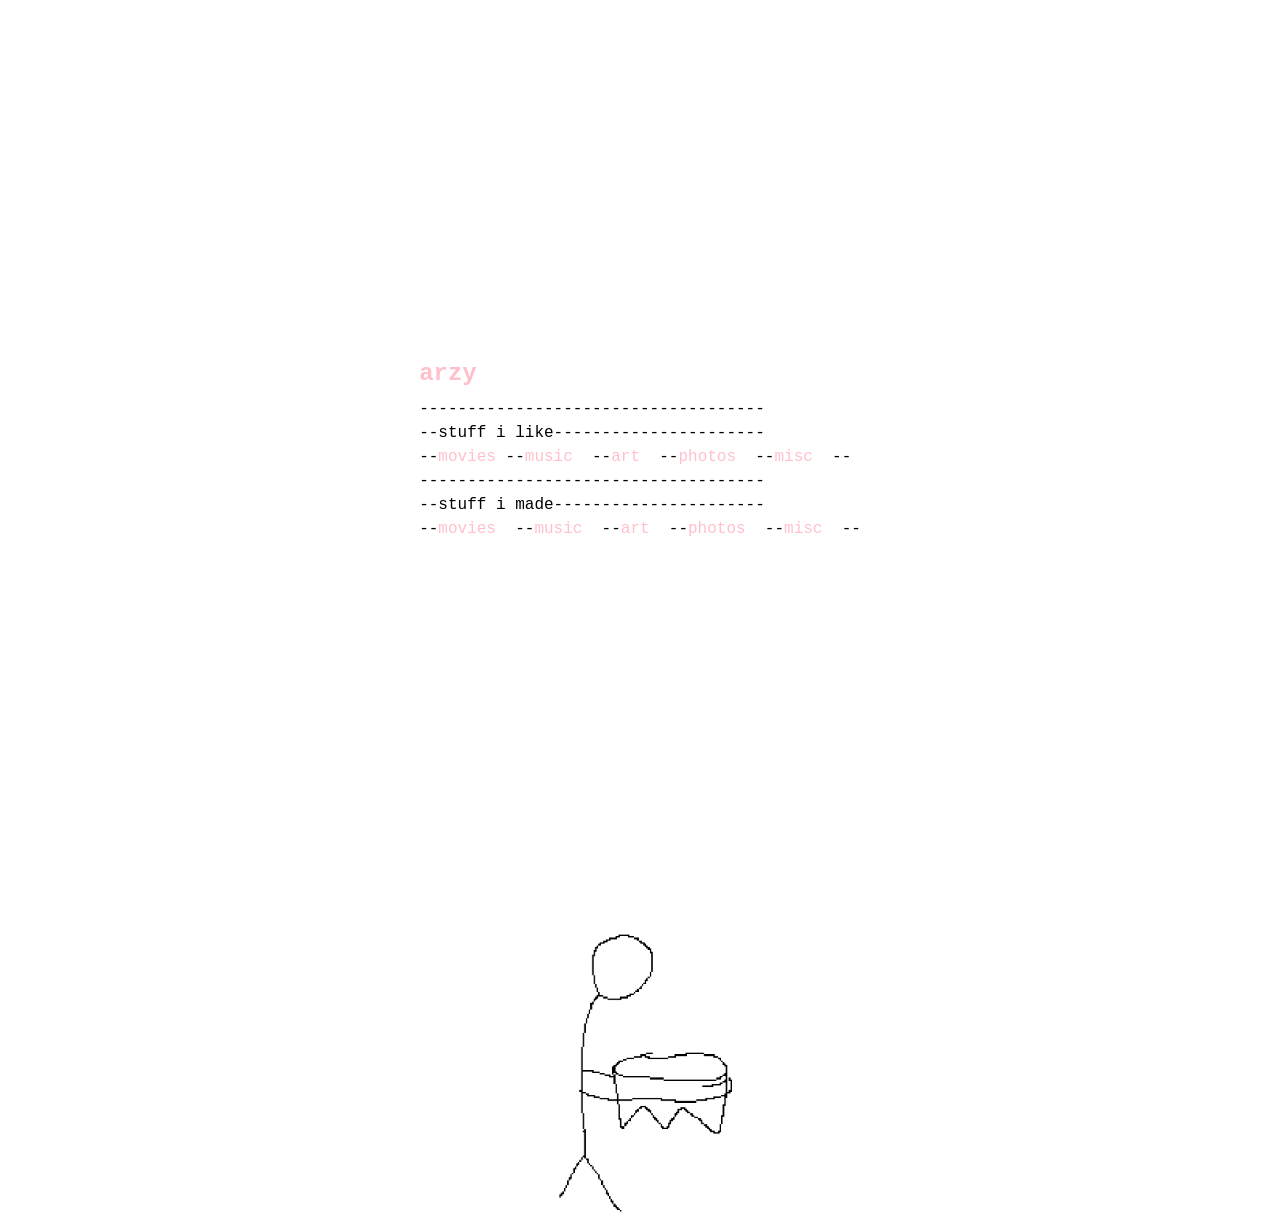
==== index.html @ 06c70ebd "Update index.html" ====
<!DOCTYPE html>
<html lang="en">
<head>
  <meta charset="UTF-8">
  <meta name="viewport" content="width=device-width, initial-scale=1.0">
  <title>arzy</title>
  <link rel="stylesheet" href="styles.css">
</head>
<body>
  <div class="container_index">
    <div class="column">
      <h2><a href="index.html">arzy</a></h2>
      <p>------------------------------------</p>
      <p>--stuff i like----------------------</p>
      <p>
        --<a href="like_movies.html">movies</a>&nbsp;--<a href="like_music.html">music</a>&nbsp;
        --<a href="like_art.html">art</a>&nbsp;
        --<a href="like_photos.html">photos</a>&nbsp;
        --<a href="like_misc.html">misc</a>&nbsp;
        --
      </p>
      <p>------------------------------------</p>
      <p>--stuff i made----------------------</p>
      <p>
        --<a href="made_movies.html">movies</a>&nbsp;
        --<a href="made_music.html">music</a>&nbsp;
        --<a href="made_art.html">art</a>&nbsp;
        --<a href="made_photos.html">photos</a>&nbsp;
        --<a href="made_misc.html">misc</a>&nbsp;
        --
      </p>
    </div>
  </div>
  <div class="image-container">
    <img src="Resources/Screenshot 2025-02-06 125017.png">
  </div>
</body>
</html>
---- styles.css ----
* {
  margin: 0;
  padding: 0;
  box-sizing: border-box;
}

body, html {
  height: 100%;
  font-family: 'Courier New', Courier, monospace; /* Monospaced font */
}

/* Style the links */
a {
  color: pink;  /* Set the link color to pink */
  text-decoration: none;  /* Remove underline from links */
}

/* Ensure the visited links remain pink */
a:visited {
  color: pink;
}

/* Optional: Add hover effect for better interaction */
a:hover {
  color: darkpink;  /* Change color when hovering */
}

.container_index {
  display: flex;
  justify-content: center;
  align-items: center;
  height: 100%;
  width: 100%;
}

.container {
  display: flex;
  justify-content: center;
  height: 100%;
  width: 100%;
}

.column {
  padding: 20px;
  border-radius: 8px;
  width: auto; /* Let the columns grow or shrink based on their content */
  margin: 0; /* Make sure there’s no margin around the columns */
  white-space: nowrap; /* Prevent text wrapping inside the columns */
}

h2 {
  font-size: 1.5rem;
  margin-bottom: 10px;
}

p {
  font-size: 1rem;
  line-height: 1.5;
}

.image-container {
  display: flex;
  justify-content: center; /* Center the image horizontally */
  align-items: center; /* Center the image vertically */
  margin-top: 20px; /* Space between columns and the image */
  width: 100%; /* Ensure the container takes the full width */
}

.image-container img {
  max-width: 100%; /* Let the image resize responsively */
  height: auto; /* Maintain aspect ratio */
  width: 200px; /* Set a fixed width for the image */
}
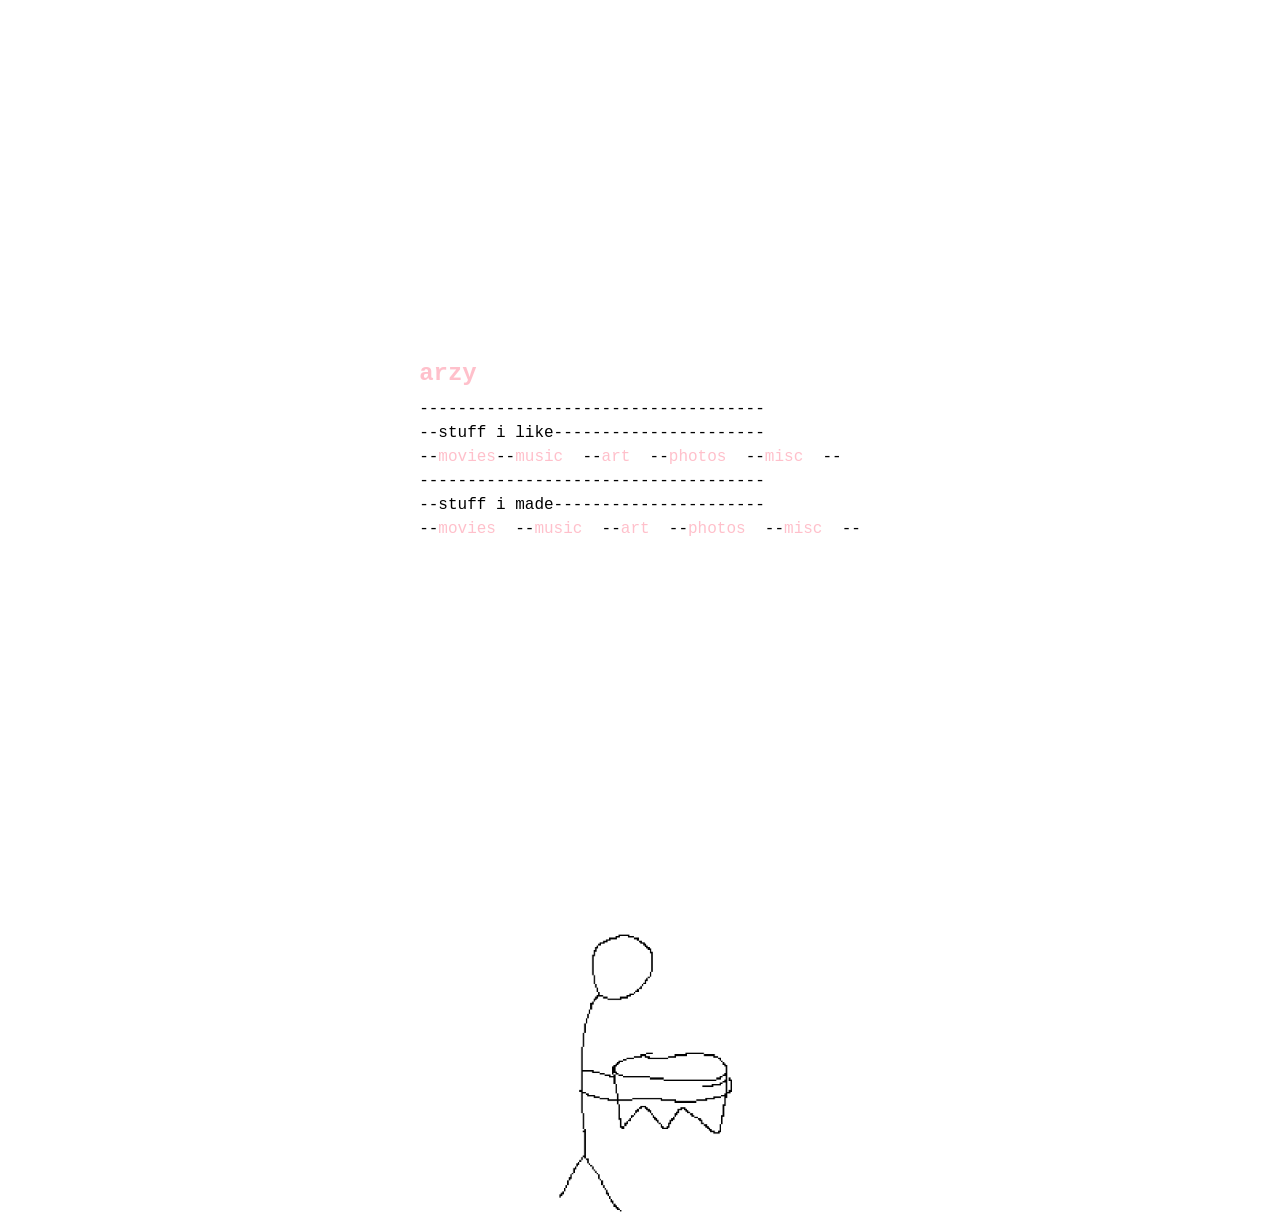
==== commit 69033d0c: "Update index.html" ====
--- a/index.html
+++ b/index.html
@@ -13,7 +13,7 @@
       <p>------------------------------------</p>
       <p>--stuff i like----------------------</p>
       <p>
-        --<a href="like_movies.html">movies</a>&nbsp;--<a href="like_music.html">music</a>&nbsp;
+        --<a href="like_movies.html">movies</a>--<a href="like_music.html">music</a>&nbsp;
         --<a href="like_art.html">art</a>&nbsp;
         --<a href="like_photos.html">photos</a>&nbsp;
         --<a href="like_misc.html">misc</a>&nbsp;
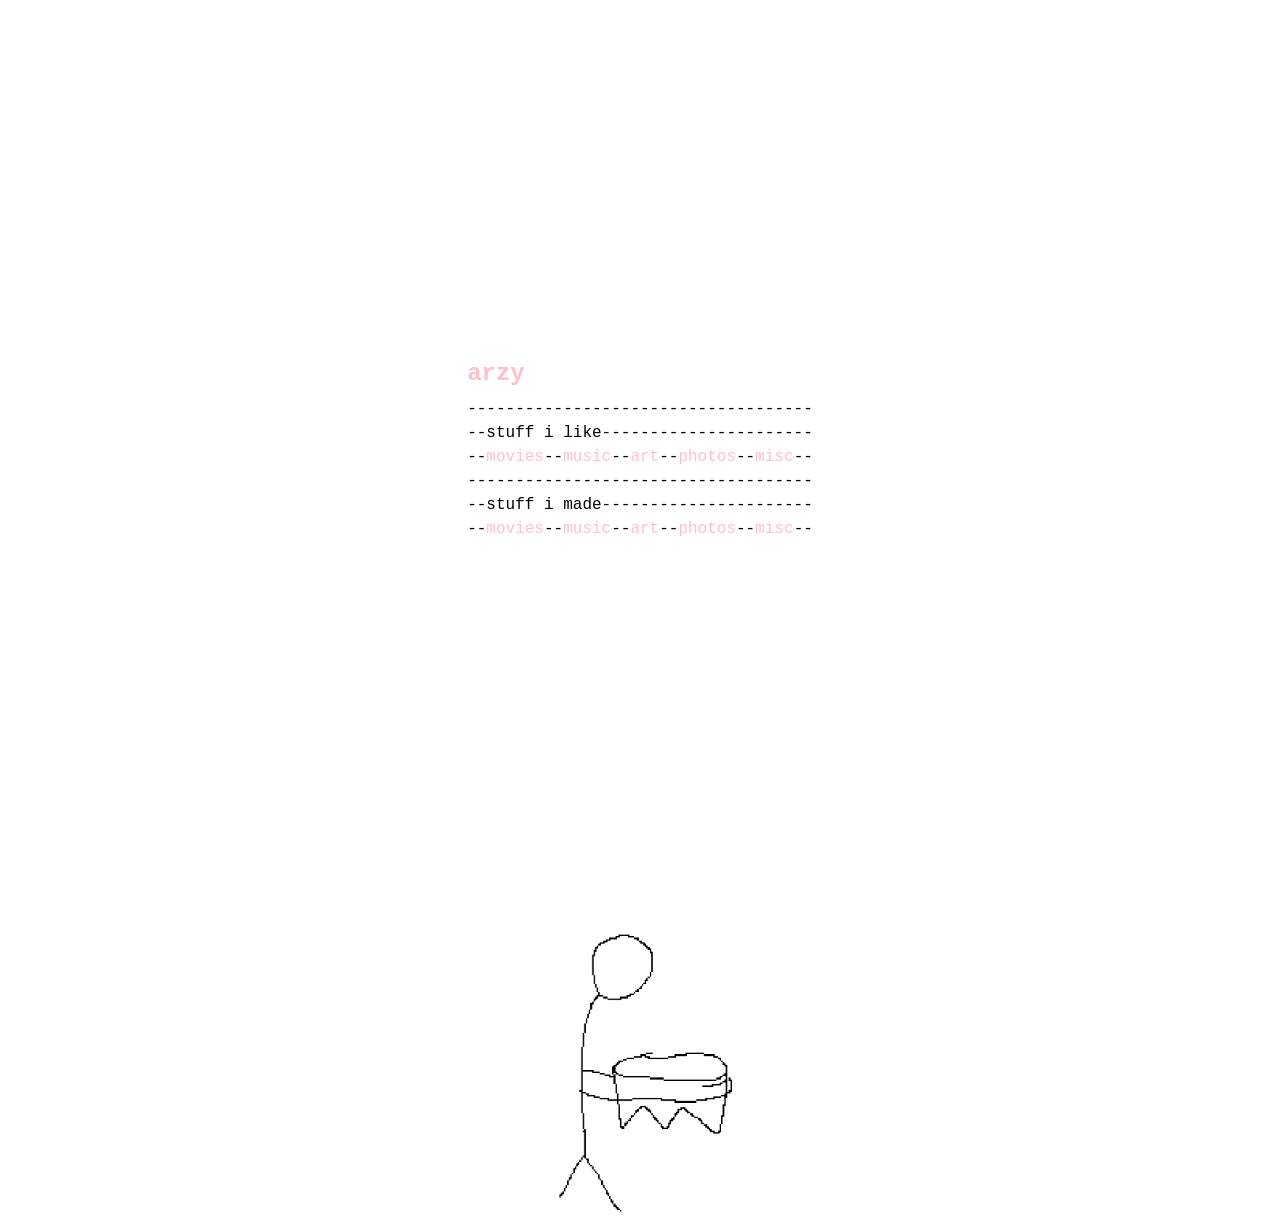
==== commit d45979ad: "Update index.html" ====
--- a/index.html
+++ b/index.html
@@ -12,23 +12,10 @@
       <h2><a href="index.html">arzy</a></h2>
       <p>------------------------------------</p>
       <p>--stuff i like----------------------</p>
-      <p>
-        --<a href="like_movies.html">movies</a>--<a href="like_music.html">music</a>&nbsp;
-        --<a href="like_art.html">art</a>&nbsp;
-        --<a href="like_photos.html">photos</a>&nbsp;
-        --<a href="like_misc.html">misc</a>&nbsp;
-        --
-      </p>
+      <p>--<a href="like_movies.html">movies</a>--<a href="like_music.html">music</a>--<a href="like_art.html">art</a>--<a href="like_photos.html">photos</a>--<a href="like_misc.html">misc</a>--</p>
       <p>------------------------------------</p>
       <p>--stuff i made----------------------</p>
-      <p>
-        --<a href="made_movies.html">movies</a>&nbsp;
-        --<a href="made_music.html">music</a>&nbsp;
-        --<a href="made_art.html">art</a>&nbsp;
-        --<a href="made_photos.html">photos</a>&nbsp;
-        --<a href="made_misc.html">misc</a>&nbsp;
-        --
-      </p>
+      <p>--<a href="made_movies.html">movies</a>--<a href="made_music.html">music</a>--<a href="made_art.html">art</a>--<a href="made_photos.html">photos</a>--<a href="made_misc.html">misc</a>--</p>
     </div>
   </div>
   <div class="image-container">
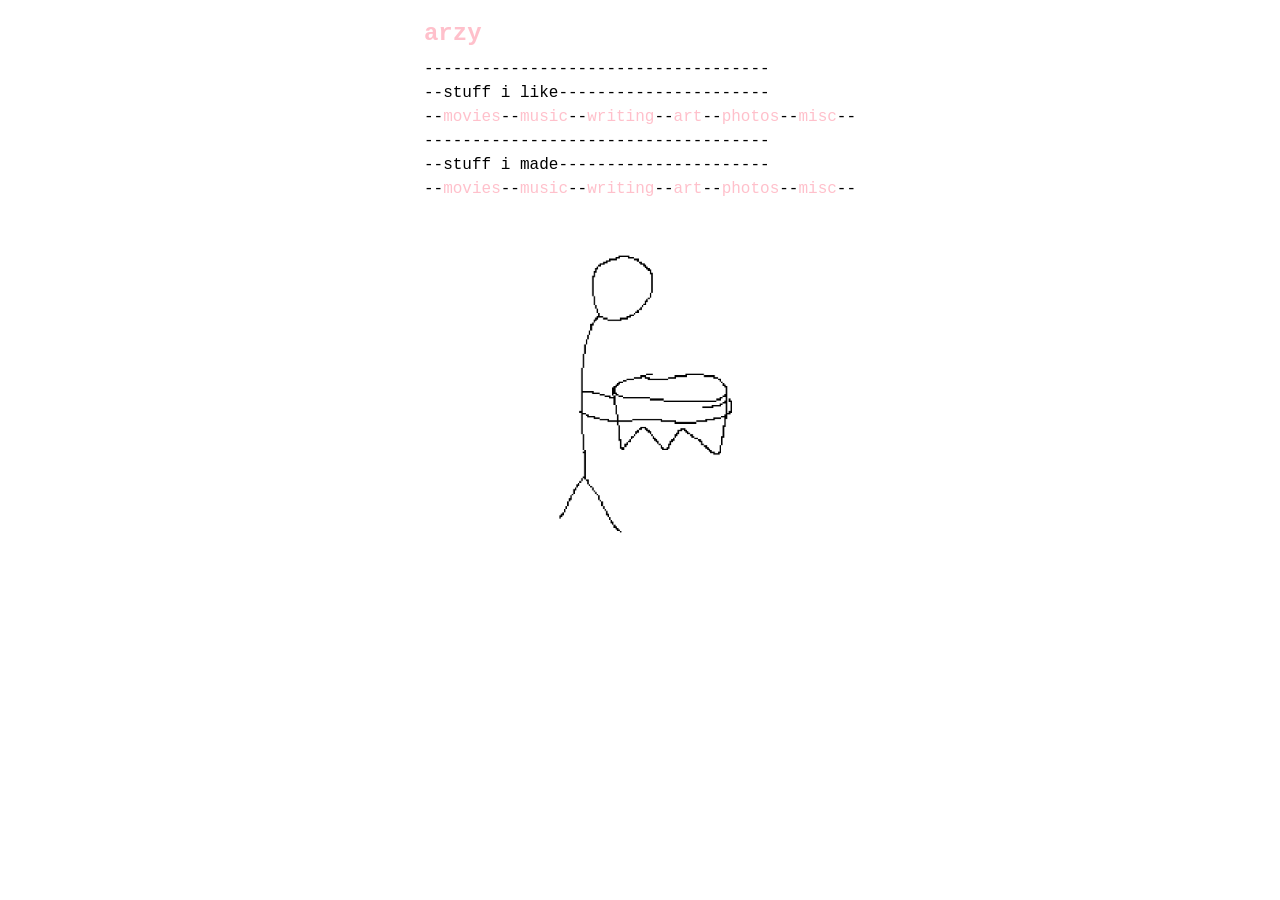
==== commit 6be0e591: "Update index.html" ====
--- a/index.html
+++ b/index.html
@@ -12,10 +12,10 @@
       <h2><a href="index.html">arzy</a></h2>
       <p>------------------------------------</p>
       <p>--stuff i like----------------------</p>
-      <p>--<a href="like_movies.html">movies</a>--<a href="like_music.html">music</a>--<a href="like_art.html">art</a>--<a href="like_photos.html">photos</a>--<a href="like_misc.html">misc</a>--</p>
+      <p>--<a href="like_movies.html">movies</a>--<a href="like_music.html">music</a>--<a href="like_writing.html">writing</a>--<a href="like_art.html">art</a>--<a href="like_photos.html">photos</a>--<a href="like_misc.html">misc</a>--</p>
       <p>------------------------------------</p>
       <p>--stuff i made----------------------</p>
-      <p>--<a href="made_movies.html">movies</a>--<a href="made_music.html">music</a>--<a href="made_art.html">art</a>--<a href="made_photos.html">photos</a>--<a href="made_misc.html">misc</a>--</p>
+      <p>--<a href="made_movies.html">movies</a>--<a href="made_music.html">music</a>--<a href="like_writing.html">writing</a>--<a href="made_art.html">art</a>--<a href="made_photos.html">photos</a>--<a href="made_misc.html">misc</a>--</p>
     </div>
   </div>
   <div class="image-container">
--- a/styles.css
+++ b/styles.css
@@ -29,14 +29,12 @@
   display: flex;
   justify-content: center;
   align-items: center;
-  height: 100%;
   width: 100%;
 }
 
 .container {
   display: flex;
   justify-content: center;
-  height: 100%;
   width: 100%;
 }
 
@@ -71,3 +69,66 @@
   height: auto; /* Maintain aspect ratio */
   width: 200px; /* Set a fixed width for the image */
 }
+
+/* Movie grid styling */
+.movie-grid {
+  display: grid;
+  grid-template-columns: repeat(3, 1fr); /* 3 columns by default */
+  gap: 20px; /* Fixed space between grid items */
+  padding: 20px;
+  justify-items: center; /* Center the items horizontally */
+  align-items: center; /* Center the items vertically */
+}
+
+/* Styling for movie cards */
+.movie-card {
+  display: flex;
+  align-items: center; /* Aligns the poster and info vertically */
+  text-align: left; /* Aligns text to the left */
+  border: 1px solid #ddd;
+  padding: 10px;
+  border-radius: 8px;
+  width: 350px; /* Fixed width for the movie card */
+  height: 200px; /* Fixed height for the movie card */
+  box-sizing: border-box; /* Ensures padding doesn't affect width */
+  flex-shrink: 0; /* Prevent shrinking of the card */
+}
+
+.movie-card img {
+  width: 122px; /* Fixed width for the movie poster */
+  height: auto;
+  border-radius: 5px;
+  margin-right: 20px; /* Space between image and text */
+}
+
+.movie-info {
+  display: flex;
+  flex-direction: column; /* Stack the title and director vertically */
+  justify-content: center; /* Center them vertically */
+  max-width: 250px; /* Limit the width of the movie info area */
+}
+
+.movie-card h3 {
+  font-size: 16px;
+  margin-top: 0;
+}
+
+.movie-card p {
+  font-size: 12px;
+  color: #555;
+}
+
+/* Media query for medium screens (tablets) */
+@media (max-width: 920px) {
+  .movie-grid {
+    grid-template-columns: repeat(2, 1fr); /* 2 columns */
+  }
+}
+
+/* Media query for smaller screens (phones) */
+@media (max-width: 620px) {
+  .movie-grid {
+    grid-template-columns: 1fr; /* 1 column */
+  }
+}
+
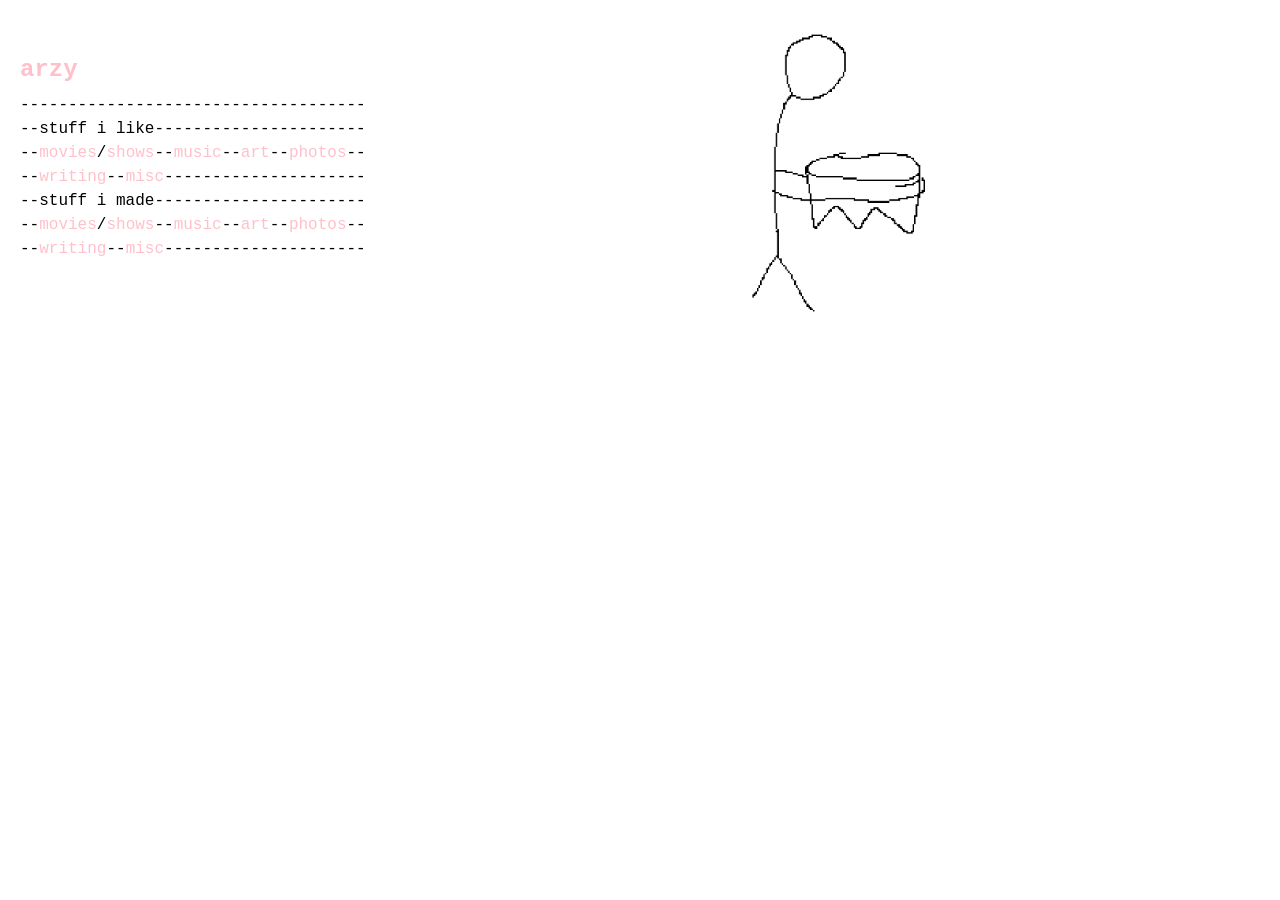
==== commit d4bb797b: "Update index.html" ====
--- a/index.html
+++ b/index.html
@@ -12,11 +12,11 @@
       <h2><a href="index.html">arzy</a></h2>
       <p>------------------------------------</p>
       <p>--stuff i like----------------------</p>
-      <p>--<a href="like_movies.html">movies</a>--<a href="like_music.html">music</a>--<a href="like_writing.html">writing</a>--<a href="like_art.html">art</a>--<a href="like_photos.html">photos</a>--<a href="like_misc.html">misc</a>--</p>
-      <p>------------------------------------</p>
+      <p>--<a href="like_movies.html">movies</a>/<a href="like_shows.html">shows</a>--<a href="like_music.html">music</a>--<a href="like_art.html">art</a>--<a href="like_photos.html">photos</a>--</p>
+      <p>--<a href="like_writing.html">writing</a>--<a href="like_misc.html">misc</a>---------------------</p>
       <p>--stuff i made----------------------</p>
-      <p>--<a href="made_movies.html">movies</a>--<a href="made_music.html">music</a>--<a href="like_writing.html">writing</a>--<a href="made_art.html">art</a>--<a href="made_photos.html">photos</a>--<a href="made_misc.html">misc</a>--</p>
-    </div>
+      <p>--<a href="like_movies.html">movies</a>/<a href="like_shows.html">shows</a>--<a href="like_music.html">music</a>--<a href="like_art.html">art</a>--<a href="like_photos.html">photos</a>--</p>
+      <p>--<a href="like_writing.html">writing</a>--<a href="like_misc.html">misc</a>---------------------</p>
   </div>
   <div class="image-container">
     <img src="Resources/Screenshot 2025-02-06 125017.png">
--- a/styles.css
+++ b/styles.css
@@ -70,7 +70,7 @@
   width: 200px; /* Set a fixed width for the image */
 }
 
-/* Movie grid styling */
+/* Movie grid styling /////////////////////////////////////////////////////////////////////// */
 .movie-grid {
   display: grid;
   grid-template-columns: repeat(3, 1fr); /* 3 columns by default */
@@ -105,7 +105,7 @@
   display: flex;
   flex-direction: column; /* Stack the title and director vertically */
   justify-content: center; /* Center them vertically */
-  max-width: 250px; /* Limit the width of the movie info area */
+  max-width: 100%; /* Limit the width of the movie info area */
 }
 
 .movie-card h3 {
@@ -132,3 +132,60 @@
   }
 }
 
+/* Photo grid styling /////////////////////////////////////////////////////////////////////// */
+.photo-grid {
+  display: grid;
+  grid-template-columns: 1fr; /* 1 columns by default */
+  gap: 20px; /* Fixed space between grid items */
+  padding: 20px;
+  justify-items: center; /* Center the items horizontally */
+  align-items: center; /* Center the items vertically */
+}
+
+/* Styling for movie cards */
+.photo-card {
+  display: flex;
+  align-items: center; /* Aligns the poster and info vertically */
+  text-align: left; /* Aligns text to the left */
+  padding: 10px;
+  width: 95%; /* Fixed width for the movie card */
+  height: auto; /* Fixed height for the movie card */
+  box-sizing: border-box; /* Ensures padding doesn't affect width */
+}
+
+.photo-card img {
+  width: auto; /* Fixed width for the movie poster */
+  max-width: 75%;
+  height: auto;
+  max-height: 780px;
+  border-radius: 5px;
+  margin-right: 20px; /* Space between image and text */
+}
+
+.photo-info {
+  display: flex;
+  flex-direction: column; /* Stack the title and director vertically */
+  justify-content: center; /* Center them vertically */
+  max-width: 100%; /* Limit the width of the movie info area */
+}
+
+.photo-card h3 {
+  font-size: 1.2rem;
+  margin-top: 0;
+}
+
+.photo-card p {
+  font-size: 1rem;
+  line-height: 1.5;
+}
+
+@media (max-width: 620px) {
+  .photo-card h3 {
+    font-size: 0.6rem;
+    margin-top: 0;
+  }
+  .photo-card p {
+    font-size: 0.5rem;
+    line-height: 1.5;
+  }
+}
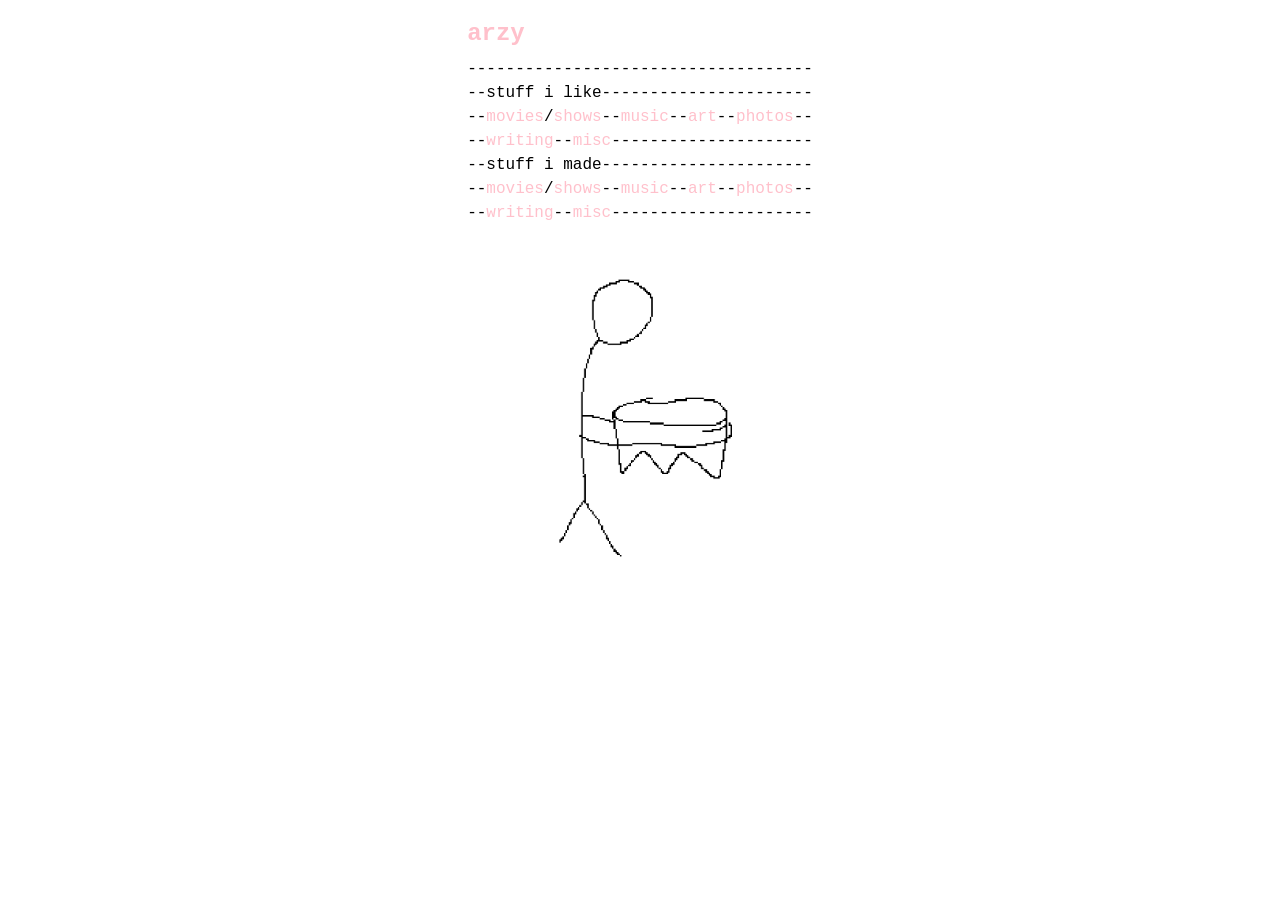
==== commit ec14adf3: "Update index.html" ====
--- a/index.html
+++ b/index.html
@@ -17,6 +17,7 @@
       <p>--stuff i made----------------------</p>
       <p>--<a href="like_movies.html">movies</a>/<a href="like_shows.html">shows</a>--<a href="like_music.html">music</a>--<a href="like_art.html">art</a>--<a href="like_photos.html">photos</a>--</p>
       <p>--<a href="like_writing.html">writing</a>--<a href="like_misc.html">misc</a>---------------------</p>
+    </div>
   </div>
   <div class="image-container">
     <img src="Resources/Screenshot 2025-02-06 125017.png">
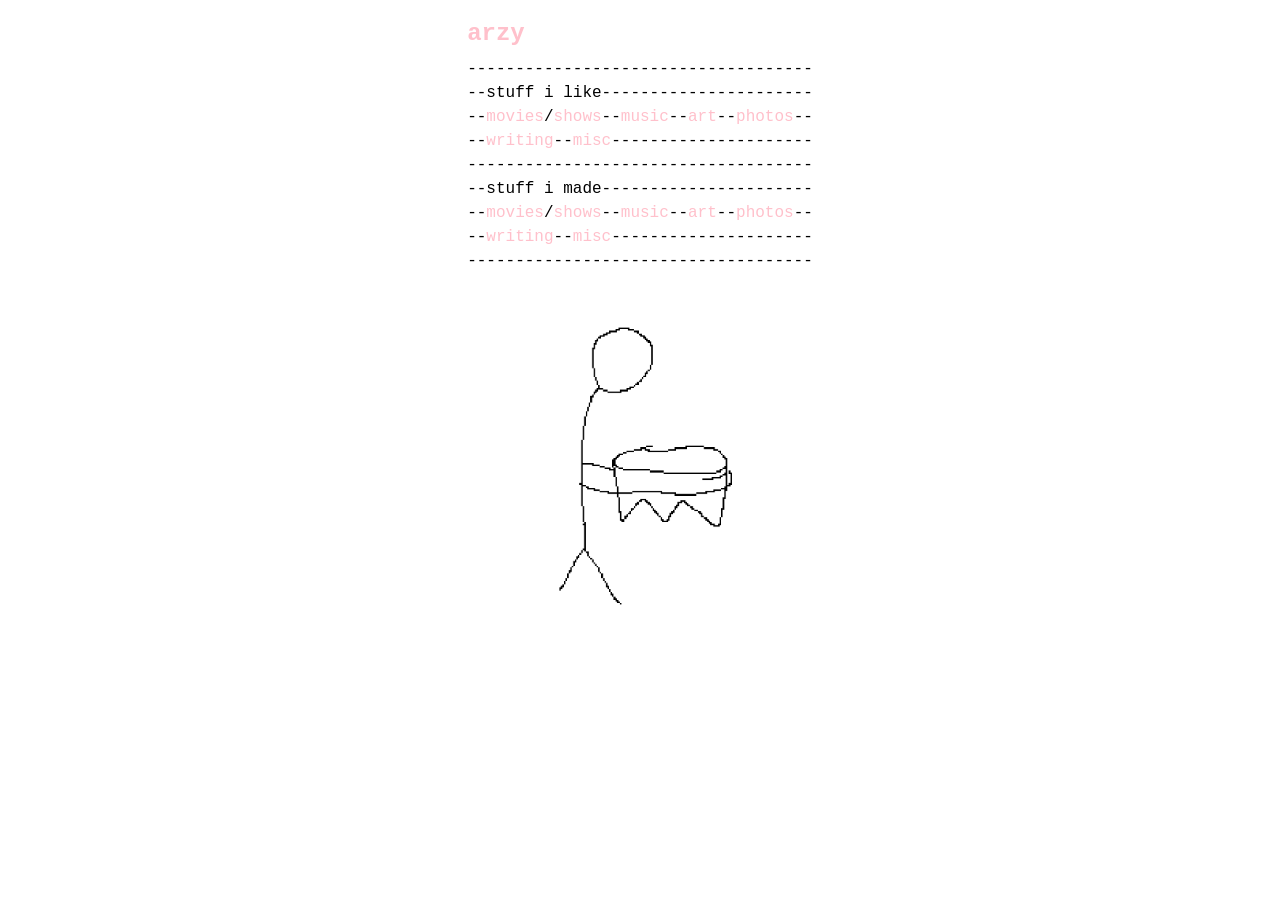
==== commit 0b5ed658: "Update index.html" ====
--- a/index.html
+++ b/index.html
@@ -14,9 +14,11 @@
       <p>--stuff i like----------------------</p>
       <p>--<a href="like_movies.html">movies</a>/<a href="like_shows.html">shows</a>--<a href="like_music.html">music</a>--<a href="like_art.html">art</a>--<a href="like_photos.html">photos</a>--</p>
       <p>--<a href="like_writing.html">writing</a>--<a href="like_misc.html">misc</a>---------------------</p>
+      <p>------------------------------------</p>
       <p>--stuff i made----------------------</p>
       <p>--<a href="like_movies.html">movies</a>/<a href="like_shows.html">shows</a>--<a href="like_music.html">music</a>--<a href="like_art.html">art</a>--<a href="like_photos.html">photos</a>--</p>
       <p>--<a href="like_writing.html">writing</a>--<a href="like_misc.html">misc</a>---------------------</p>
+      <p>------------------------------------</p>
     </div>
   </div>
   <div class="image-container">
